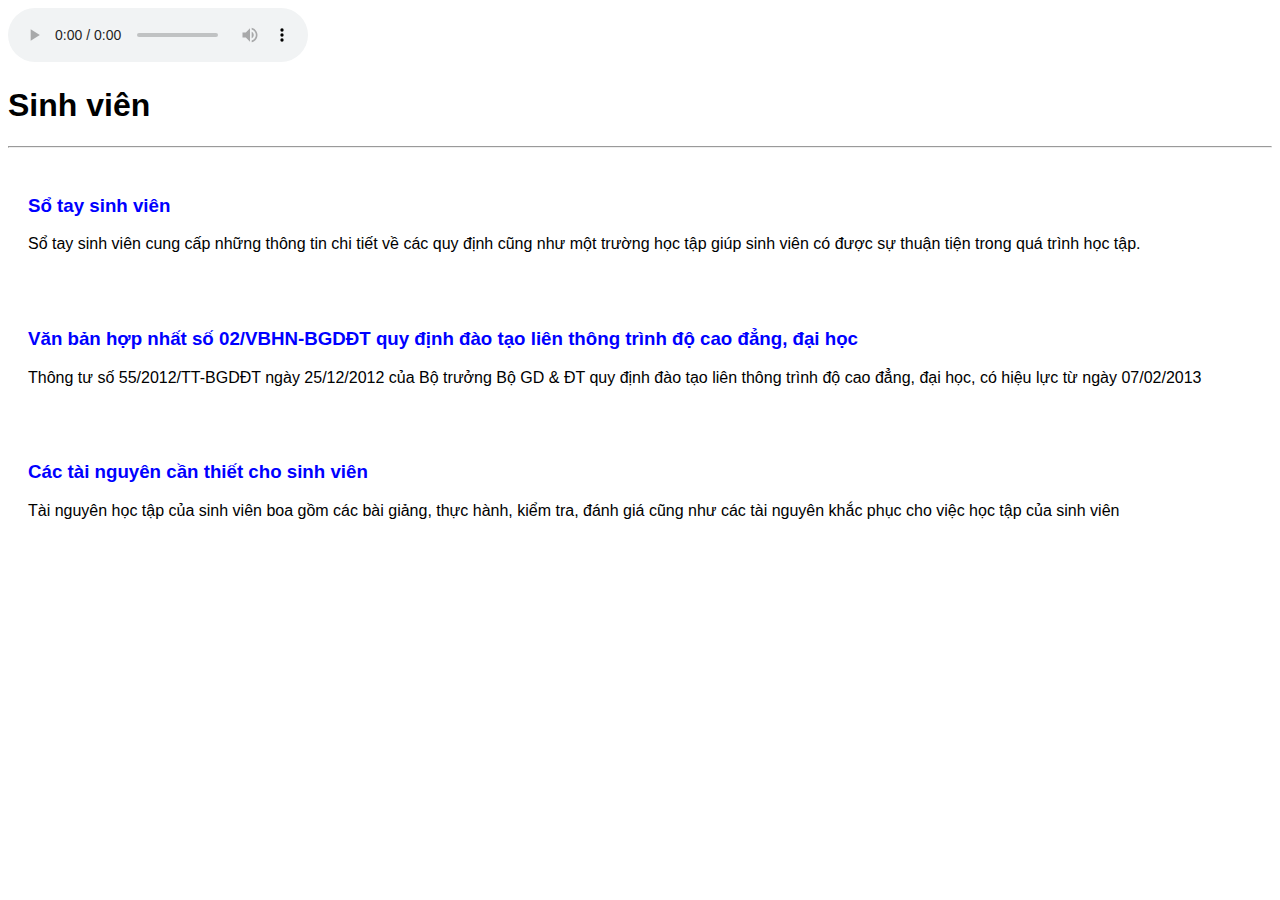
==== lab121.html @ afc2df83 "Add files via upload" ====
<!DOCTYPE html>
<html lang="en">
<head>
    <meta charset="UTF-8">
    <meta name="viewport" content="width=, initial-scale=1.0">
    <title>Document</title>
    <link rel="stylesheet" href="lab121.css">
</head>
<body>
    <audio src="assests/audio/hanji.mp3" autoplay loop controls></audio>
    <h1>Sinh viên</h1>
    <hr/>
    <div class="maindiv">
        <div class="row">
            <img src="assets/img1.png" alt=""/>
            <div class="text">
                <h3>Sổ tay sinh viên</h3>
                <p>Sổ tay sinh viên cung cấp những thông tin chi tiết về các quy định cũng như một trường học tập giúp sinh viên có được sự thuận tiện trong quá trình học tập.
                </p>
            </div>
        </div>
        <div class="row">
            <img src="assets/img1.png" alt=""/>
            <div class="text">
                <h3>Văn bản hợp nhất số 02/VBHN-BGDĐT quy định đào tạo liên thông trình độ cao đẳng, đại học</h3>
                <p>Thông tư số 55/2012/TT-BGDĐT ngày 25/12/2012 của Bộ trưởng Bộ GD & ĐT quy định đào tạo liên thông trình độ cao đẳng, đại học, có hiệu lực từ ngày 07/02/2013
                </p>
            </div>
        </div>
        <div class="row">
            <img src="assets/img1.png"  alt=""/>
            <div class="text">
                <h3>Các tài nguyên cần thiết cho sinh viên</h3>
                <p>Tài nguyên học tập của sinh viên boa gồm các bài giảng, thực hành, kiểm tra, đánh giá cũng như các tài nguyên khắc phục cho việc học tập của sinh viên
                </p>
            </div>
        </div>
    </div>
</body>
</html>
---- lab121.css ----
body{
    font-family: Arial, Helvetica, sans-serif;
}
.row{
    display: flex;
}
.text{
    margin: 20px;
}
h3{
    color:blue;
}
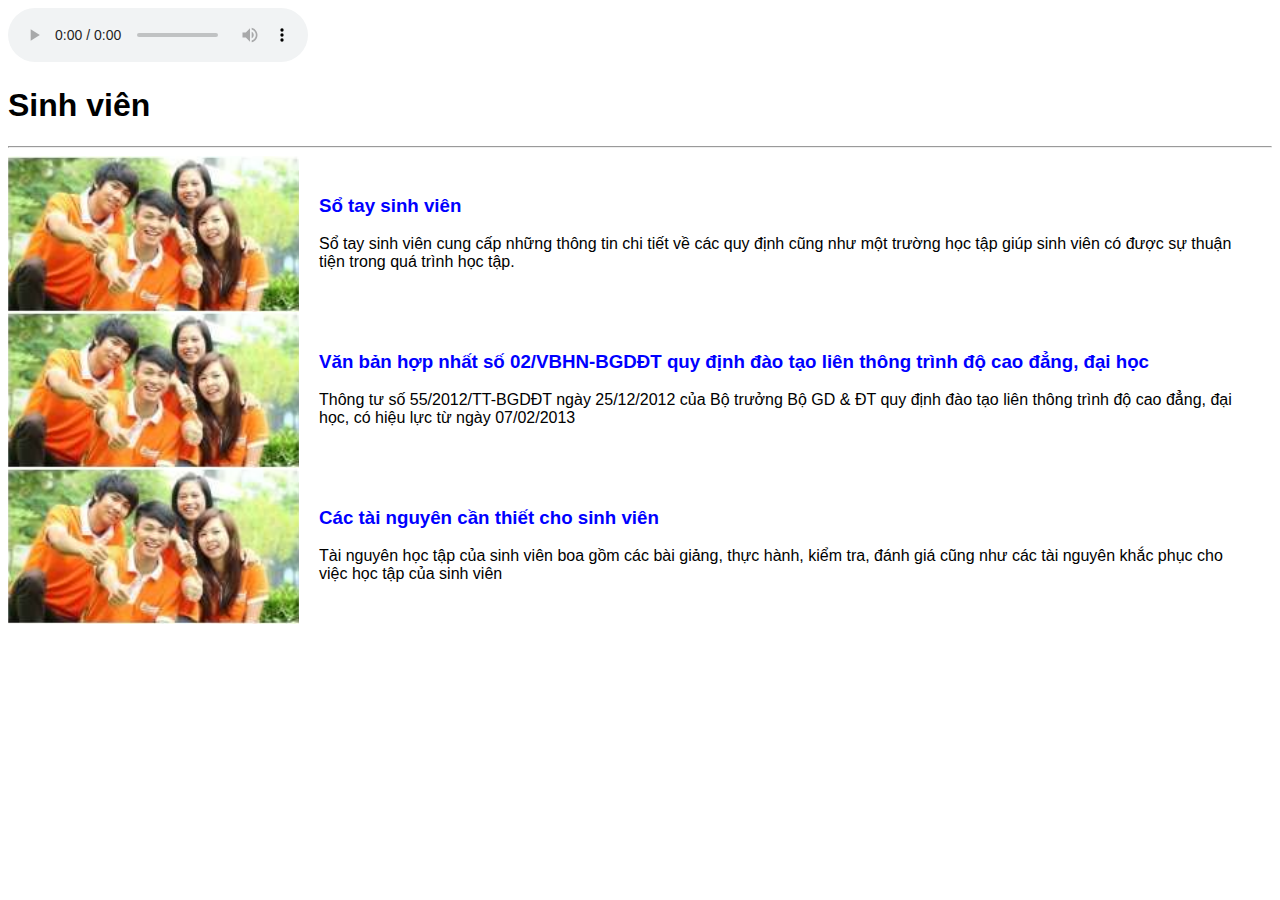
==== commit 39648972: "Update lab121.html" ====
--- a/lab121.html
+++ b/lab121.html
@@ -12,7 +12,7 @@
     <hr/>
     <div class="maindiv">
         <div class="row">
-            <img src="assets/img1.png" alt=""/>
+            <img src="img1.png" alt=""/>
             <div class="text">
                 <h3>Sổ tay sinh viên</h3>
                 <p>Sổ tay sinh viên cung cấp những thông tin chi tiết về các quy định cũng như một trường học tập giúp sinh viên có được sự thuận tiện trong quá trình học tập.
@@ -20,7 +20,7 @@
             </div>
         </div>
         <div class="row">
-            <img src="assets/img1.png" alt=""/>
+            <img src="img1.png" alt=""/>
             <div class="text">
                 <h3>Văn bản hợp nhất số 02/VBHN-BGDĐT quy định đào tạo liên thông trình độ cao đẳng, đại học</h3>
                 <p>Thông tư số 55/2012/TT-BGDĐT ngày 25/12/2012 của Bộ trưởng Bộ GD & ĐT quy định đào tạo liên thông trình độ cao đẳng, đại học, có hiệu lực từ ngày 07/02/2013
@@ -28,7 +28,7 @@
             </div>
         </div>
         <div class="row">
-            <img src="assets/img1.png"  alt=""/>
+            <img src="img1.png"  alt=""/>
             <div class="text">
                 <h3>Các tài nguyên cần thiết cho sinh viên</h3>
                 <p>Tài nguyên học tập của sinh viên boa gồm các bài giảng, thực hành, kiểm tra, đánh giá cũng như các tài nguyên khắc phục cho việc học tập của sinh viên
@@ -37,4 +37,4 @@
         </div>
     </div>
 </body>
-</html>+</html>
